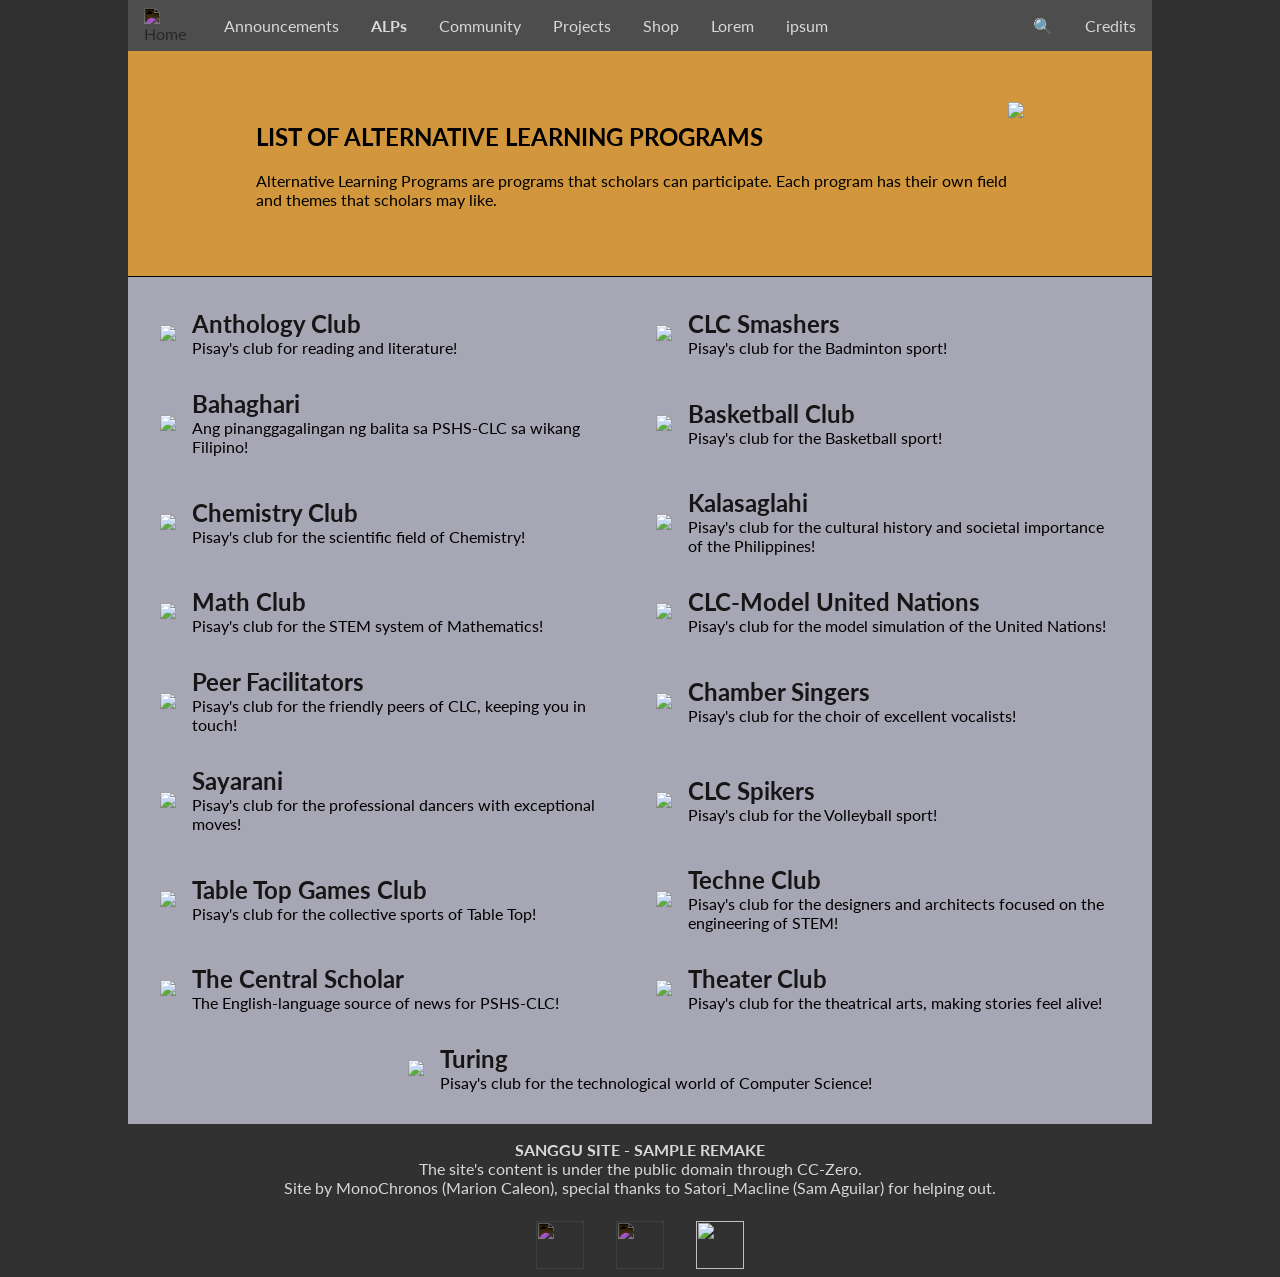
==== alps.html @ c64d703d "ITERATION 1" ====
<!DOCTYPE html>
<html>
    <head>
        <title>ALPs - Sangguniang Mag-Aaral CLC</title>
        <link rel="stylesheet" href="styles.css">
    </head>
    <body>
        <nav>
            <a href="index.html"><img src="images/temp.png" alt="Home" class="invert"/></a>
            <a >Announcements</a>
            <a href=""><b>ALPs</b></a>
            <a >Community</a>
            <a >Projects</a>
            <a >Shop</a>
            <a >Lorem</a>
            <a >ipsum</a>
            <a class="far" >&#x1F50D</a>
            <a href="https://monoc0.github.io">Credits</a>
        </nav>
        <section id="mainSec" style="height: 25vh;">
            <div>
                <img src="images/temp.png" style="float: right;max-width: initial">
                <h1><b>LIST OF ALTERNATIVE LEARNING PROGRAMS</b></h1>
                <p>Alternative Learning Programs are programs that scholars can participate. Each program has their own field and themes that scholars may like.</p>
            </div>
        </section>
        <section id="multiTable">
            <div>
                <img src="images/temp.png"/>
                <div>
                    <h2><a class="multiTableLink" >Anthology Club</a></h2>
                    <p>Pisay's club for reading and literature!</p>
                </div>
            </div>
            <div>
                <img src="images/temp.png"/>
                <div>
                    <h2><a class="multiTableLink" >CLC Smashers</a></h2>
                    <p>Pisay's club for the Badminton sport!</p>
                </div>
            </div>
            <div>
                <img src="images/temp.png"/>
                <div>
                    <h2><a class="multiTableLink" >Bahaghari</a></h2>
                    <p>Ang pinanggagalingan ng balita sa PSHS-CLC sa wikang Filipino!</p>
                </div>
            </div>
            <div>
                <img src="images/temp.png"/>
                <div>
                    <h2><a class="multiTableLink" >Basketball Club</a></h2>
                    <p>Pisay's club for the Basketball sport!</p>
                </div>
            </div>
            <div>
                <img src="images/temp.png"/>
                <div>
                    <h2><a class="multiTableLink" >Chemistry Club</a></h2>
                    <p>Pisay's club for the scientific field of Chemistry!</p>
                </div>
            </div>
            <div>
                <img src="images/temp.png"/>
                <div>
                    <h2><a class="multiTableLink" >Kalasaglahi</a></h2>
                    <p>Pisay's club for the cultural history and societal importance of the Philippines!</p>
                </div>
            </div>
            <div>
                <img src="images/temp.png"/>
                <div>
                    <h2><a class="multiTableLink" >Math Club</a></h2>
                    <p>Pisay's club for the STEM system of Mathematics!</p>
                </div>
            </div>
            <div>
                <img src="images/temp.png"/>
                <div>
                    <h2><a class="multiTableLink" >CLC-Model United Nations</a></h2>
                    <p>Pisay's club for the model simulation of the United Nations!</p>
                </div>
            </div>
            <div>
                <img src="images/temp.png"/>
                <div>
                    <h2><a class="multiTableLink" >Peer Facilitators</a></h2>
                    <p>Pisay's club for the friendly peers of CLC, keeping you in touch!</p>
                </div>
            </div>
            <div>
                <img src="images/temp.png"/>
                <div>
                    <h2><a class="multiTableLink" >Chamber Singers</a></h2>
                    <p>Pisay's club for the choir of excellent vocalists!</p>
                </div>
            </div>
            <div>
                <img src="images/temp.png"/>
                <div>
                    <h2><a class="multiTableLink" >Sayarani</a></h2>
                    <p>Pisay's club for the professional dancers with exceptional moves!</p>
                </div>
            </div>
            <div>
                <img src="images/temp.png"/>
                <div>
                    <h2><a class="multiTableLink" >CLC Spikers</a></h2>
                    <p>Pisay's club for the Volleyball sport!</p>
                </div>
            </div>
            <div>
                <img src="images/temp.png"/>
                <div>
                    <h2><a class="multiTableLink" >Table Top Games Club</a></h2>
                    <p>Pisay's club for the collective sports of Table Top!</p>
                </div>
            </div>
            <div>
                <img src="images/temp.png"/>
                <div>
                    <h2><a class="multiTableLink" >Techne Club</a></h2>
                    <p>Pisay's club for the designers and architects focused on the engineering of STEM!</p>
                </div>
            </div>
            <div>
                <img src="images/temp.png"/>
                <div>
                    <h2><a class="multiTableLink" >The Central Scholar</a></h2>
                    <p>The English-language source of news for PSHS-CLC!</p>
                </div>
            </div>
            <div>
                <img src="images/temp.png"/>
                <div>
                    <h2><a class="multiTableLink" >Theater Club</a></h2>
                    <p>Pisay's club for the theatrical arts, making stories feel alive!</p>
                </div>
            </div>
            <div>
                <img src="images/temp.png"/>
                <div>
                    <h2><a class="multiTableLink" >Turing</a></h2>
                    <p>Pisay's club for the technological world of Computer Science!</p>
                </div>
            </div>
        </section>
        <footer>
            <p><b>SANGGU SITE - SAMPLE REMAKE</b><br/>The site's content is under the public domain through CC-Zero.<br/>Site by MonoChronos (Marion Caleon), special thanks to Satori_Macline (Sam Aguilar) for helping out.</p>
            <div>
                <a><img src="images/temp.png"></a>
                <a><img src="images/temp.png"></a>
                <a><img src="https://monoc0.github.io/media/mono-icon.svg" class="noinvert"></a>
            </div>
        </footer>
    </body>
</html>
---- styles.css ----
@import url('https://fonts.googleapis.com/css2?family=Lato:ital,wght@0,100;0,300;0,400;0,700;0,900;1,100;1,300;1,400;1,700;1,900&display=swap');

:root {
    --background-main: rgb(49, 49, 49);
    --light: rgb(216, 216, 236);
    --light-t: rgba(216, 216, 236,0.7);
    --dark: rgb(77, 77, 77);
    --text: rgb(216, 216, 216);
    --text-dark: rgb(22, 22, 22);
    --sanggu: rgba(250, 175, 63, 0.8);
    --sanggu-dark: rgb(185, 124, 32);
}

/* anims */


body {
    background-color: var(--background-main);
    font-family: 'Lato',sans-serif;
    background-image: url('https://monoc0.github.io/media/background.png');
    background-size: 20vh;
    background-position: center;
    background-attachment: fixed;
    margin: 0 10vw;
}

nav {
    background-color: var(--dark);
    padding: 0;
    margin: 0;
    display: flex;
    align-items: stretch;
    position: sticky;
    z-index: 100;
    top:0;
}

a:link, a:visited, a:active, a {
    text-decoration: none;
    padding: 0.5em 1em;
    color:var(--text);
    background :var(--dark);
    transition: color 100ms, background 100ms;
    display: flex;
    align-items: center;
}

a:hover {
    color:var(--text-dark);
    background:var(--light);
}

.far{
    margin-left: auto;
}

.invert{
    filter: invert(1);
}

img {
    max-width: 3em;
    margin: 0;
}

section {
    background-color: var(--light-t);
    overflow: hidden;
}

#mainSec {
    display: flex;
    align-items: center;
    justify-content: center;
    background-color: var(--sanggu);
    padding: calc(0-1em);
    height:100vh;
    overflow: hidden;
}

#mainSec div {
    text-align: left;
    width: 75%;
}

#multiTable {
    display: flex;
    justify-content: center;
    flex-wrap: wrap;
    padding: 1em;
    border-top: 0.1em black solid;
}

#multiTable div{
    display: flex;
    align-items: center;
    width: 50%;
}

#multiTable div div, #multiTable div img{
    margin: 1em;
}

#multiTable div div {
    display: flex;
    flex-direction: column;
    align-items: flex-start;
    width: auto;
}

#multiTable div div p, #multiTable div div h2 {
    margin: 0;
    text-align: left;
}

#multiTable div img{
    max-width: 5em;
    margin-right: 0;
}

a.multiTableLink, a.multiTableLink:link, a.multiTableLink:visited, a.multiTableLink:active {
    background:initial;
    padding: initial;
    color: var(--text-dark);
    transition: color 100ms;
}

a.multiTableLink:hover {
    color: var(--text)
}

footer {
    color: var(--text);
    text-align: center;
}

footer div{
    display: flex;
    justify-content: center;
    align-items: center;
}

footer div a, footer div a:link, footer div a:visited, footer div a:active {
    background:initial;
    padding: 0.5em;
    border-radius: 100%;
    width: max-content;
    margin: 0 0.5em;
    transition: background 100ms;
}

footer div a img {
    filter: invert(1);
    transition: filter 100ms;
    width: 3em;
    height: 3em;
}

footer div a:hover {
    background-color: var(--light);
}

footer div a:hover img {
    filter: invert(0);
}

footer div a:hover img.noinvert {
    filter: invert(1);
}

footer div a img.noinvert {
    filter: invert(0);
}
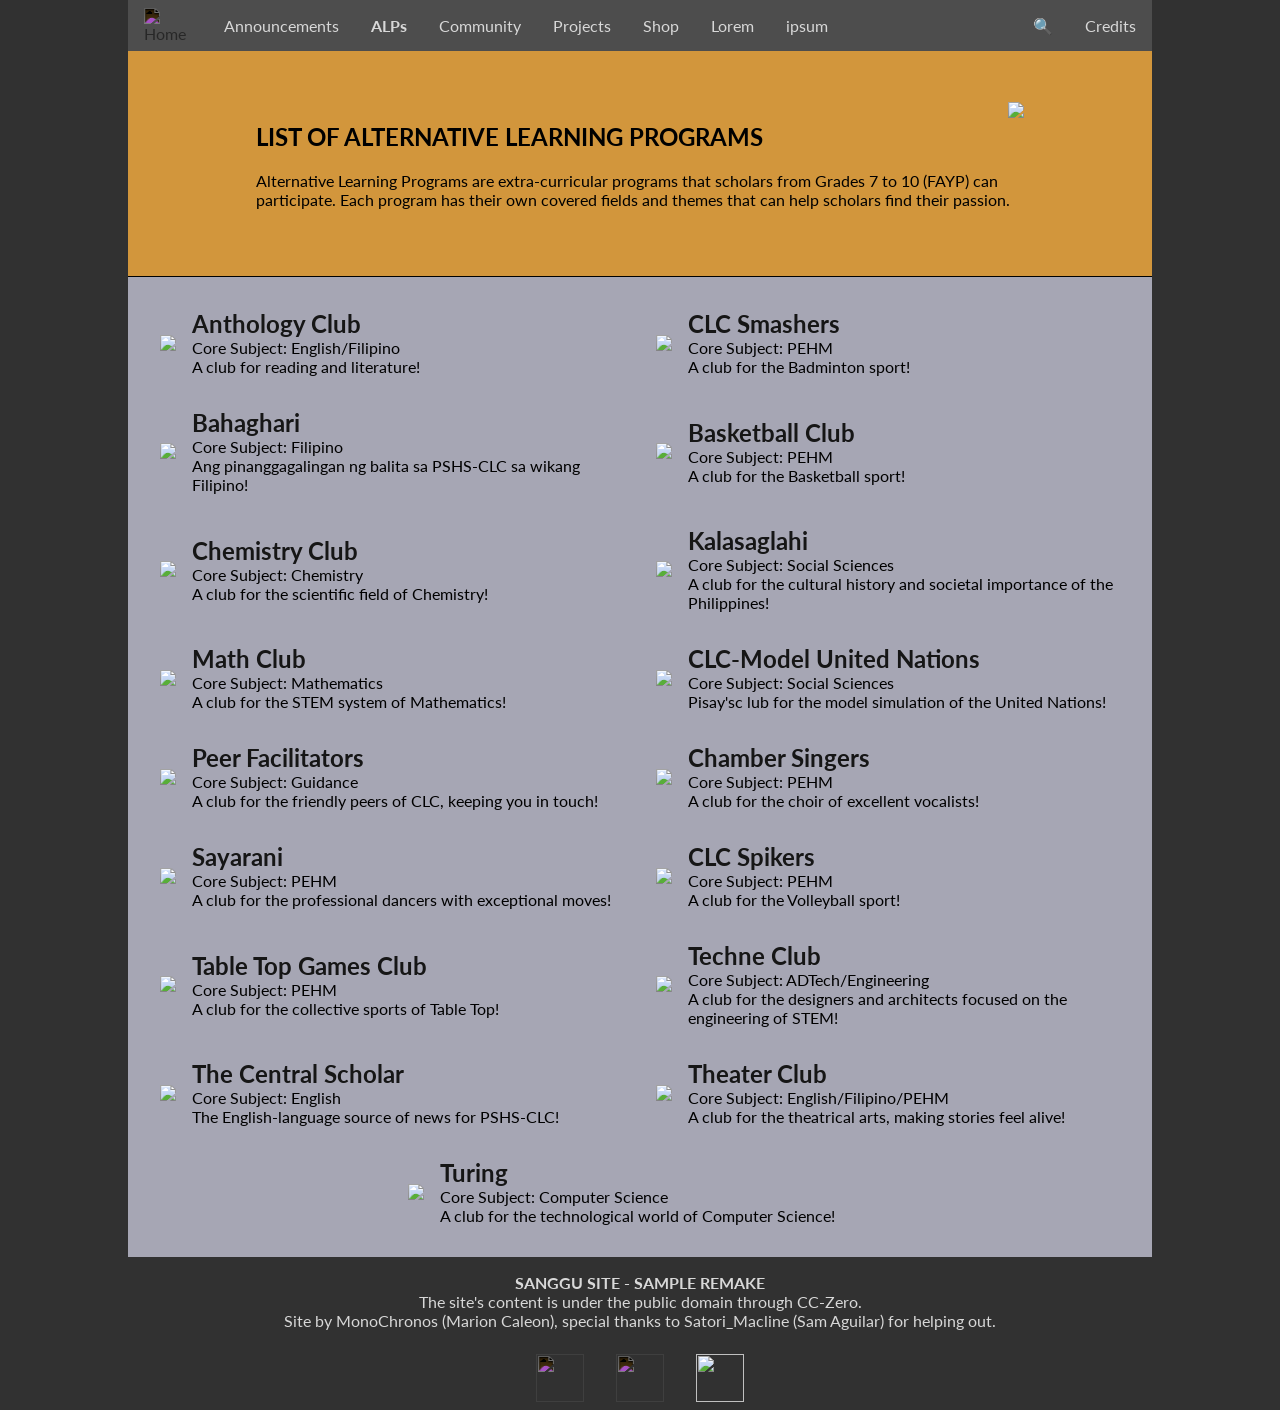
==== commit d51761e5: "alp updates" ====
--- a/alps.html
+++ b/alps.html
@@ -21,7 +21,7 @@
             <div>
                 <img src="images/temp.png" style="float: right;max-width: initial">
                 <h1><b>LIST OF ALTERNATIVE LEARNING PROGRAMS</b></h1>
-                <p>Alternative Learning Programs are programs that scholars can participate. Each program has their own field and themes that scholars may like.</p>
+                <p>Alternative Learning Programs are extra-curricular programs that scholars from Grades 7 to 10 (FAYP) can participate. Each program has their own covered fields and themes that can help scholars find their passion.</p>
             </div>
         </section>
         <section id="multiTable">
@@ -29,20 +29,23 @@
                 <img src="images/temp.png"/>
                 <div>
                     <h2><a class="multiTableLink" >Anthology Club</a></h2>
-                    <p>Pisay's club for reading and literature!</p>
+                    <p>Core Subject: English/Filipino</p>
+                    <p>A club for reading and literature!</p>
                 </div>
             </div>
             <div>
                 <img src="images/temp.png"/>
                 <div>
                     <h2><a class="multiTableLink" >CLC Smashers</a></h2>
-                    <p>Pisay's club for the Badminton sport!</p>
+                    <p>Core Subject: PEHM</p>
+                    <p>A club for the Badminton sport!</p>
                 </div>
             </div>
             <div>
                 <img src="images/temp.png"/>
                 <div>
                     <h2><a class="multiTableLink" >Bahaghari</a></h2>
+                    <p>Core Subject: Filipino</p>
                     <p>Ang pinanggagalingan ng balita sa PSHS-CLC sa wikang Filipino!</p>
                 </div>
             </div>
@@ -50,83 +53,95 @@
                 <img src="images/temp.png"/>
                 <div>
                     <h2><a class="multiTableLink" >Basketball Club</a></h2>
-                    <p>Pisay's club for the Basketball sport!</p>
+                    <p>Core Subject: PEHM</p>
+                    <p>A club for the Basketball sport!</p>
                 </div>
             </div>
             <div>
                 <img src="images/temp.png"/>
                 <div>
                     <h2><a class="multiTableLink" >Chemistry Club</a></h2>
-                    <p>Pisay's club for the scientific field of Chemistry!</p>
+                    <p>Core Subject: Chemistry</p>
+                    <p>A club for the scientific field of Chemistry!</p>
                 </div>
             </div>
             <div>
                 <img src="images/temp.png"/>
                 <div>
                     <h2><a class="multiTableLink" >Kalasaglahi</a></h2>
-                    <p>Pisay's club for the cultural history and societal importance of the Philippines!</p>
+                    <p>Core Subject: Social Sciences</p>
+                    <p>A club for the cultural history and societal importance of the Philippines!</p>
                 </div>
             </div>
             <div>
                 <img src="images/temp.png"/>
                 <div>
                     <h2><a class="multiTableLink" >Math Club</a></h2>
-                    <p>Pisay's club for the STEM system of Mathematics!</p>
+                    <p>Core Subject: Mathematics</p>
+                    <p>A club for the STEM system of Mathematics!</p>
                 </div>
             </div>
             <div>
                 <img src="images/temp.png"/>
                 <div>
                     <h2><a class="multiTableLink" >CLC-Model United Nations</a></h2>
-                    <p>Pisay's club for the model simulation of the United Nations!</p>
+                    <p>Core Subject: Social Sciences</p>
+                    <p>Pisay'sc lub for the model simulation of the United Nations!</p>
                 </div>
             </div>
             <div>
                 <img src="images/temp.png"/>
                 <div>
                     <h2><a class="multiTableLink" >Peer Facilitators</a></h2>
-                    <p>Pisay's club for the friendly peers of CLC, keeping you in touch!</p>
+                    <p>Core Subject: Guidance</p>
+                    <p>A club for the friendly peers of CLC, keeping you in touch!</p>
                 </div>
             </div>
             <div>
                 <img src="images/temp.png"/>
                 <div>
                     <h2><a class="multiTableLink" >Chamber Singers</a></h2>
-                    <p>Pisay's club for the choir of excellent vocalists!</p>
+                    <p>Core Subject: PEHM</p>
+                    <p>A club for the choir of excellent vocalists!</p>
                 </div>
             </div>
             <div>
                 <img src="images/temp.png"/>
                 <div>
                     <h2><a class="multiTableLink" >Sayarani</a></h2>
-                    <p>Pisay's club for the professional dancers with exceptional moves!</p>
+                    <p>Core Subject: PEHM</p>
+                    <p>A club for the professional dancers with exceptional moves!</p>
                 </div>
             </div>
             <div>
                 <img src="images/temp.png"/>
                 <div>
                     <h2><a class="multiTableLink" >CLC Spikers</a></h2>
-                    <p>Pisay's club for the Volleyball sport!</p>
+                    <p>Core Subject: PEHM</p>
+                    <p>A club for the Volleyball sport!</p>
                 </div>
             </div>
             <div>
                 <img src="images/temp.png"/>
                 <div>
                     <h2><a class="multiTableLink" >Table Top Games Club</a></h2>
-                    <p>Pisay's club for the collective sports of Table Top!</p>
+                    <p>Core Subject: PEHM</p>
+                    <p>A club for the collective sports of Table Top!</p>
                 </div>
             </div>
             <div>
                 <img src="images/temp.png"/>
                 <div>
                     <h2><a class="multiTableLink" >Techne Club</a></h2>
-                    <p>Pisay's club for the designers and architects focused on the engineering of STEM!</p>
+                    <p>Core Subject: ADTech/Engineering</p>
+                    <p>A club for the designers and architects focused on the engineering of STEM!</p>
                 </div>
             </div>
             <div>
                 <img src="images/temp.png"/>
                 <div>
                     <h2><a class="multiTableLink" >The Central Scholar</a></h2>
+                    <p>Core Subject: English</p>
                     <p>The English-language source of news for PSHS-CLC!</p>
                 </div>
             </div>
@@ -134,14 +149,16 @@
                 <img src="images/temp.png"/>
                 <div>
                     <h2><a class="multiTableLink" >Theater Club</a></h2>
-                    <p>Pisay's club for the theatrical arts, making stories feel alive!</p>
+                    <p>Core Subject: English/Filipino/PEHM</p>
+                    <p>A club for the theatrical arts, making stories feel alive!</p>
                 </div>
             </div>
             <div>
                 <img src="images/temp.png"/>
                 <div>
                     <h2><a class="multiTableLink" >Turing</a></h2>
-                    <p>Pisay's club for the technological world of Computer Science!</p>
+                    <p>Core Subject: Computer Science</p>
+                    <p>A club for the technological world of Computer Science!</p>
                 </div>
             </div>
         </section>
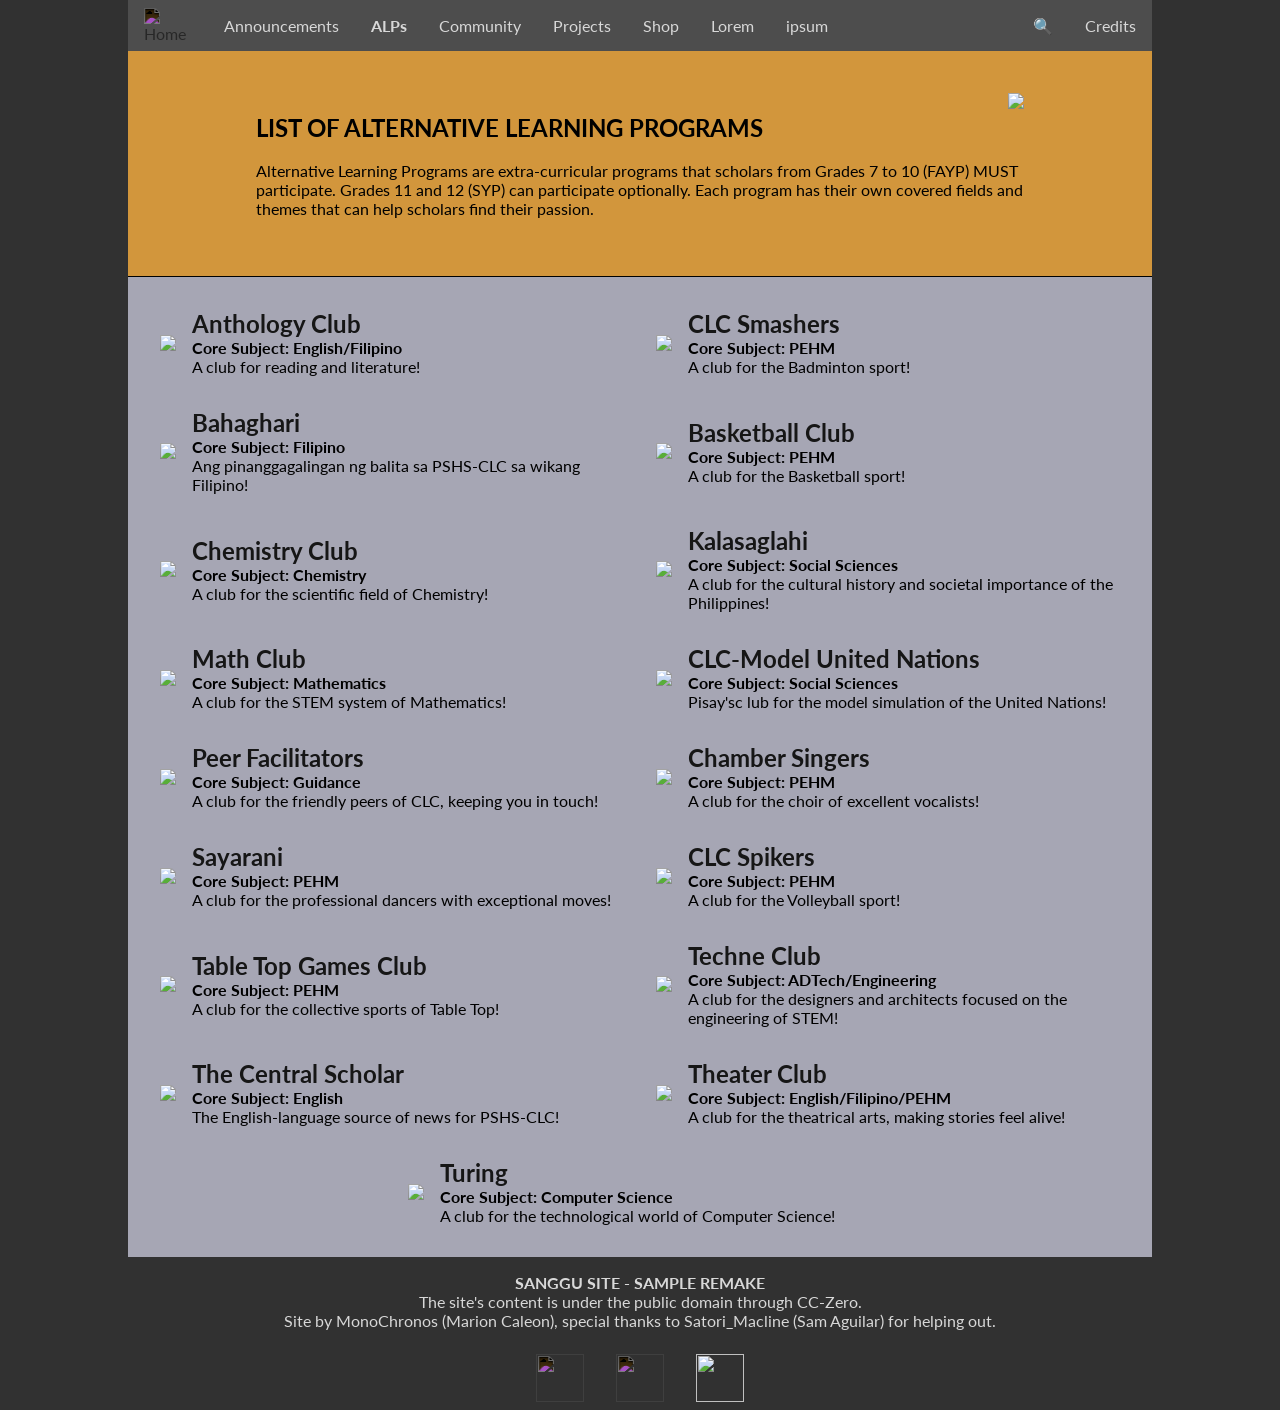
==== commit 772b628b: "Update alps.html" ====
--- a/alps.html
+++ b/alps.html
@@ -21,7 +21,7 @@
             <div>
                 <img src="images/temp.png" style="float: right;max-width: initial">
                 <h1><b>LIST OF ALTERNATIVE LEARNING PROGRAMS</b></h1>
-                <p>Alternative Learning Programs are extra-curricular programs that scholars from Grades 7 to 10 (FAYP) can participate. Each program has their own covered fields and themes that can help scholars find their passion.</p>
+                <p>Alternative Learning Programs are extra-curricular programs that scholars from Grades 7 to 10 (FAYP) MUST participate. Grades 11 and 12 (SYP) can participate optionally. Each program has their own covered fields and themes that can help scholars find their passion.</p>
             </div>
         </section>
         <section id="multiTable">
@@ -29,7 +29,7 @@
                 <img src="images/temp.png"/>
                 <div>
                     <h2><a class="multiTableLink" >Anthology Club</a></h2>
-                    <p>Core Subject: English/Filipino</p>
+                    <p style="font-weight:bold">Core Subject: English/Filipino</p>
                     <p>A club for reading and literature!</p>
                 </div>
             </div>
@@ -37,7 +37,7 @@
                 <img src="images/temp.png"/>
                 <div>
                     <h2><a class="multiTableLink" >CLC Smashers</a></h2>
-                    <p>Core Subject: PEHM</p>
+                    <p style="font-weight:bold">Core Subject: PEHM</p>
                     <p>A club for the Badminton sport!</p>
                 </div>
             </div>
@@ -45,7 +45,7 @@
                 <img src="images/temp.png"/>
                 <div>
                     <h2><a class="multiTableLink" >Bahaghari</a></h2>
-                    <p>Core Subject: Filipino</p>
+                    <p style="font-weight:bold">Core Subject: Filipino</p>
                     <p>Ang pinanggagalingan ng balita sa PSHS-CLC sa wikang Filipino!</p>
                 </div>
             </div>
@@ -53,7 +53,7 @@
                 <img src="images/temp.png"/>
                 <div>
                     <h2><a class="multiTableLink" >Basketball Club</a></h2>
-                    <p>Core Subject: PEHM</p>
+                    <p style="font-weight:bold">Core Subject: PEHM</p>
                     <p>A club for the Basketball sport!</p>
                 </div>
             </div>
@@ -61,7 +61,7 @@
                 <img src="images/temp.png"/>
                 <div>
                     <h2><a class="multiTableLink" >Chemistry Club</a></h2>
-                    <p>Core Subject: Chemistry</p>
+                    <p style="font-weight:bold">Core Subject: Chemistry</p>
                     <p>A club for the scientific field of Chemistry!</p>
                 </div>
             </div>
@@ -69,7 +69,7 @@
                 <img src="images/temp.png"/>
                 <div>
                     <h2><a class="multiTableLink" >Kalasaglahi</a></h2>
-                    <p>Core Subject: Social Sciences</p>
+                    <p style="font-weight:bold">Core Subject: Social Sciences</p>
                     <p>A club for the cultural history and societal importance of the Philippines!</p>
                 </div>
             </div>
@@ -77,7 +77,7 @@
                 <img src="images/temp.png"/>
                 <div>
                     <h2><a class="multiTableLink" >Math Club</a></h2>
-                    <p>Core Subject: Mathematics</p>
+                    <p style="font-weight:bold">Core Subject: Mathematics</p>
                     <p>A club for the STEM system of Mathematics!</p>
                 </div>
             </div>
@@ -85,7 +85,7 @@
                 <img src="images/temp.png"/>
                 <div>
                     <h2><a class="multiTableLink" >CLC-Model United Nations</a></h2>
-                    <p>Core Subject: Social Sciences</p>
+                    <p style="font-weight:bold">Core Subject: Social Sciences</p>
                     <p>Pisay'sc lub for the model simulation of the United Nations!</p>
                 </div>
             </div>
@@ -93,7 +93,7 @@
                 <img src="images/temp.png"/>
                 <div>
                     <h2><a class="multiTableLink" >Peer Facilitators</a></h2>
-                    <p>Core Subject: Guidance</p>
+                    <p style="font-weight:bold">Core Subject: Guidance</p>
                     <p>A club for the friendly peers of CLC, keeping you in touch!</p>
                 </div>
             </div>
@@ -101,7 +101,7 @@
                 <img src="images/temp.png"/>
                 <div>
                     <h2><a class="multiTableLink" >Chamber Singers</a></h2>
-                    <p>Core Subject: PEHM</p>
+                    <p style="font-weight:bold">Core Subject: PEHM</p>
                     <p>A club for the choir of excellent vocalists!</p>
                 </div>
             </div>
@@ -109,7 +109,7 @@
                 <img src="images/temp.png"/>
                 <div>
                     <h2><a class="multiTableLink" >Sayarani</a></h2>
-                    <p>Core Subject: PEHM</p>
+                    <p style="font-weight:bold">Core Subject: PEHM</p>
                     <p>A club for the professional dancers with exceptional moves!</p>
                 </div>
             </div>
@@ -117,7 +117,7 @@
                 <img src="images/temp.png"/>
                 <div>
                     <h2><a class="multiTableLink" >CLC Spikers</a></h2>
-                    <p>Core Subject: PEHM</p>
+                    <p style="font-weight:bold">Core Subject: PEHM</p>
                     <p>A club for the Volleyball sport!</p>
                 </div>
             </div>
@@ -125,7 +125,7 @@
                 <img src="images/temp.png"/>
                 <div>
                     <h2><a class="multiTableLink" >Table Top Games Club</a></h2>
-                    <p>Core Subject: PEHM</p>
+                    <p style="font-weight:bold">Core Subject: PEHM</p>
                     <p>A club for the collective sports of Table Top!</p>
                 </div>
             </div>
@@ -133,7 +133,7 @@
                 <img src="images/temp.png"/>
                 <div>
                     <h2><a class="multiTableLink" >Techne Club</a></h2>
-                    <p>Core Subject: ADTech/Engineering</p>
+                    <p style="font-weight:bold">Core Subject: ADTech/Engineering</p>
                     <p>A club for the designers and architects focused on the engineering of STEM!</p>
                 </div>
             </div>
@@ -141,7 +141,7 @@
                 <img src="images/temp.png"/>
                 <div>
                     <h2><a class="multiTableLink" >The Central Scholar</a></h2>
-                    <p>Core Subject: English</p>
+                    <p style="font-weight:bold">Core Subject: English</p>
                     <p>The English-language source of news for PSHS-CLC!</p>
                 </div>
             </div>
@@ -149,7 +149,7 @@
                 <img src="images/temp.png"/>
                 <div>
                     <h2><a class="multiTableLink" >Theater Club</a></h2>
-                    <p>Core Subject: English/Filipino/PEHM</p>
+                    <p style="font-weight:bold">Core Subject: English/Filipino/PEHM</p>
                     <p>A club for the theatrical arts, making stories feel alive!</p>
                 </div>
             </div>
@@ -157,7 +157,7 @@
                 <img src="images/temp.png"/>
                 <div>
                     <h2><a class="multiTableLink" >Turing</a></h2>
-                    <p>Core Subject: Computer Science</p>
+                    <p style="font-weight:bold">Core Subject: Computer Science</p>
                     <p>A club for the technological world of Computer Science!</p>
                 </div>
             </div>
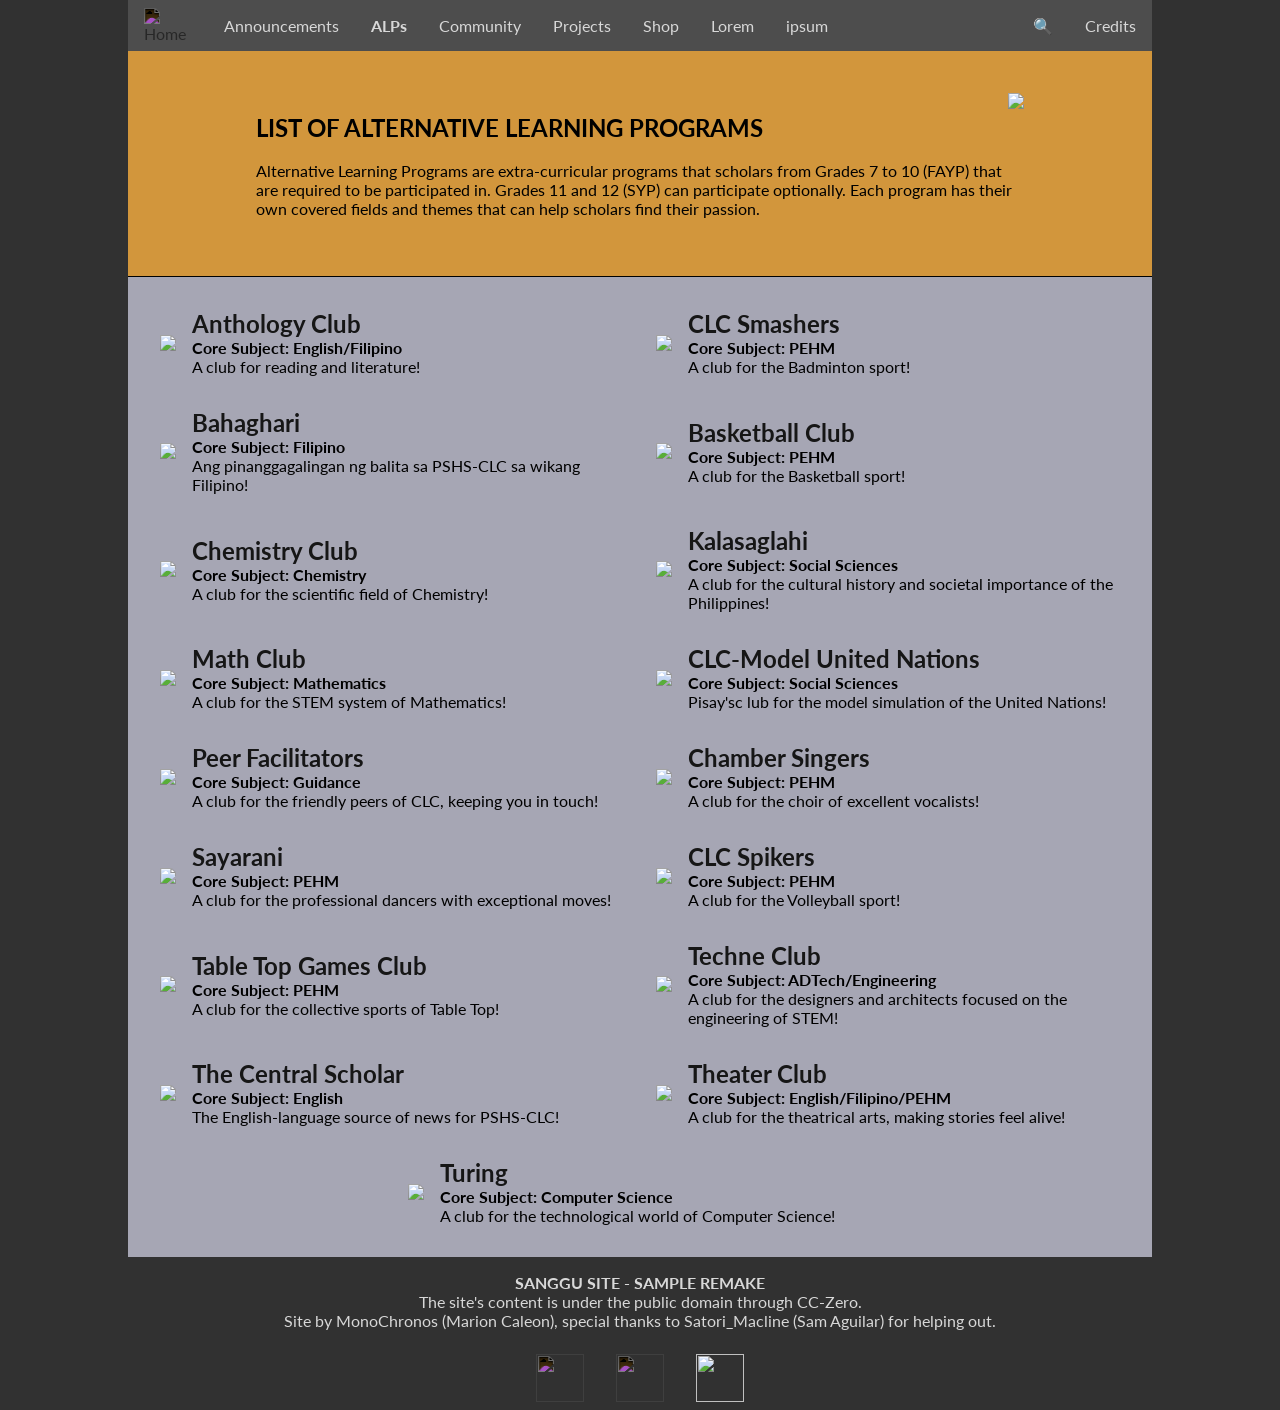
==== commit 9fa8d410: "Update alps.html" ====
--- a/alps.html
+++ b/alps.html
@@ -21,7 +21,7 @@
             <div>
                 <img src="images/temp.png" style="float: right;max-width: initial">
                 <h1><b>LIST OF ALTERNATIVE LEARNING PROGRAMS</b></h1>
-                <p>Alternative Learning Programs are extra-curricular programs that scholars from Grades 7 to 10 (FAYP) MUST participate. Grades 11 and 12 (SYP) can participate optionally. Each program has their own covered fields and themes that can help scholars find their passion.</p>
+                <p>Alternative Learning Programs are extra-curricular programs that scholars from Grades 7 to 10 (FAYP) that are required to be participated in. Grades 11 and 12 (SYP) can participate optionally. Each program has their own covered fields and themes that can help scholars find their passion.</p>
             </div>
         </section>
         <section id="multiTable">
